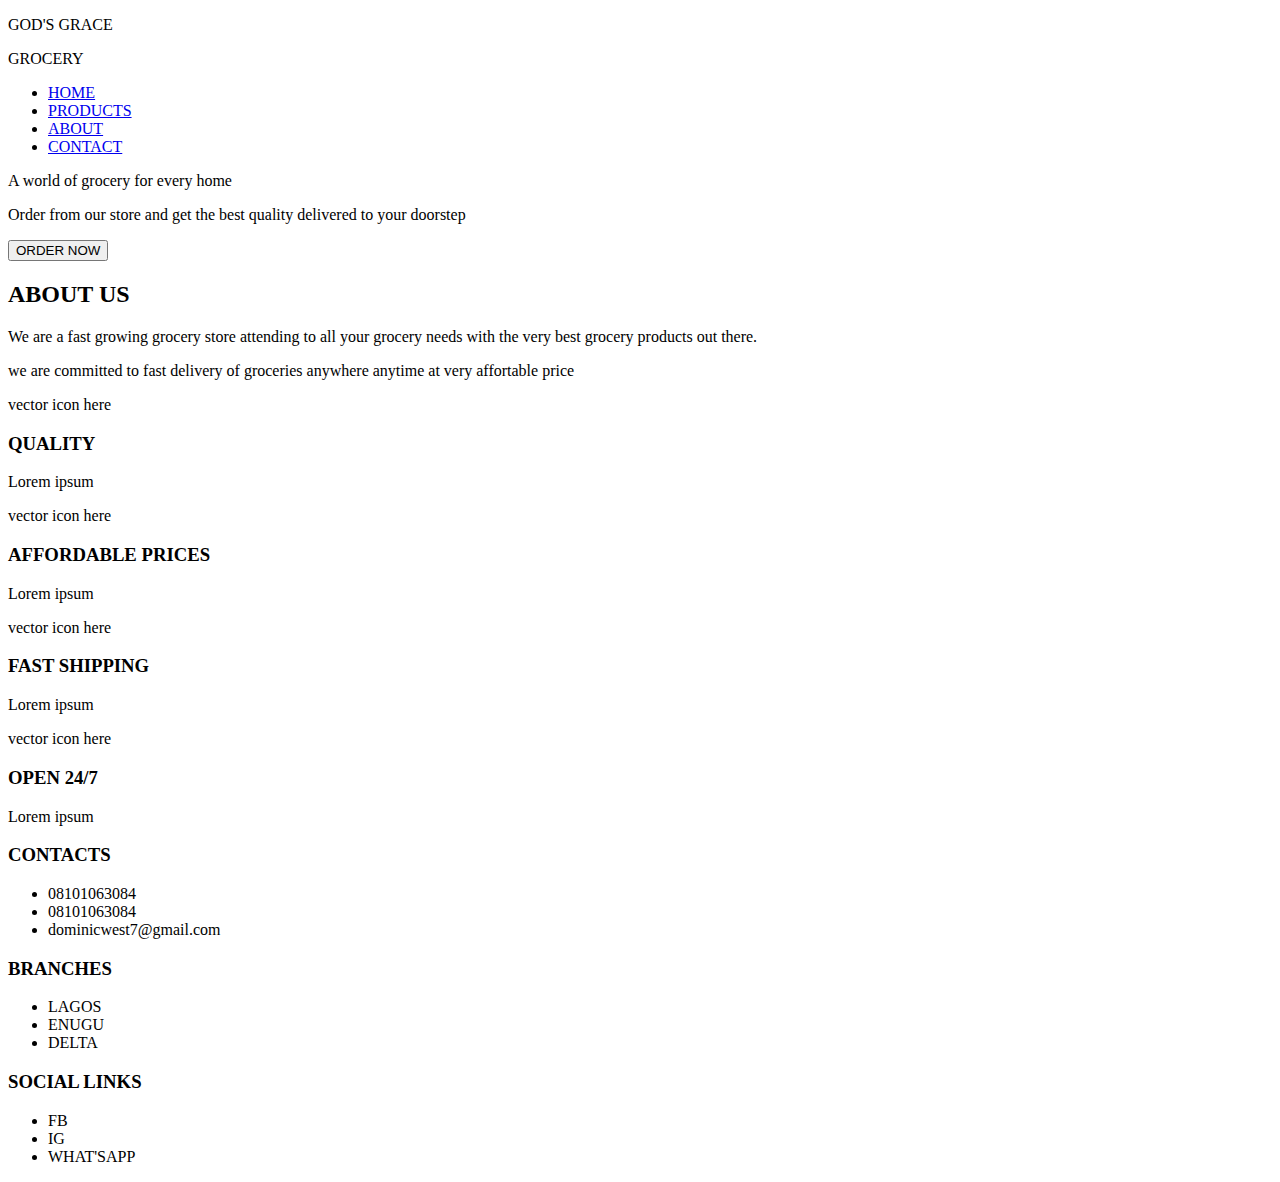
==== index.html @ 09a44e0d "define basic structute for home page" ====
<!DOCTYPE html>
<html>
    <head>
        <link href="css/main.css" type="text/css" rel="stylesheet"/>
    </head>
    <body>
        <section id="main-bg">
            <heading>
                <div id="heading-cont">
                <div><p>GOD'S GRACE</p>
                    <p>GROCERY</p></div>
                <div>
                    <nav>
                        <ul>
                            <li><a href="#">HOME</a></li>
                            <li><a href="#">PRODUCTS</a></li>
                            <li><a href="#">ABOUT</a></li>
                            <li><a href="#">CONTACT</a></li>
                        </ul>
                    </nav>
                </div>
                    <div></div></div>
            </heading>
            <section>
                <div>
                    <div>
                        <p>A world of grocery for every home</p>
                        <p>Order from our store and get the best quality delivered to your doorstep</p>
                    </div>
                    <div><Button>ORDER NOW</Button></div>
                    
                </div>
            </section>
        </section>
        <section>
            <div>
                <div>
                    <h2>ABOUT US</h2>
                    <p>We are a fast growing grocery store attending to all your grocery needs with the very best grocery products out there.</p>
                    <p>we are committed to fast delivery of groceries anywhere anytime at very affortable price</p>
                </div>
            </div>
        </section>
        <section>
            <div>
                <div>
                    <div>vector icon here</div>
                    <h3>QUALITY</h3>
                    <p>Lorem ipsum</p>
                </div>             
                <div>
                    <div>vector icon here</div>
                    <h3>AFFORDABLE PRICES</h3>
                    <p>Lorem ipsum</p>
                </div>             
                <div>
                    <div>vector icon here</div>
                    <h3>FAST SHIPPING</h3>
                    <p>Lorem ipsum</p>
                </div>             
                <div>
                    <div>vector icon here</div>
                    <h3>OPEN 24/7</h3>
                    <p>Lorem ipsum</p>
                </div>
            </div>
        </section>
        <footer>
            <div>
                <div>
                    <h3>CONTACTS</h3>
                    <ul>
                        <li>08101063084</li>
                        <li>08101063084</li>
                        <li>dominicwest7@gmail.com</li>
                    </ul>
                </div> 
                <div>
                    <h3>BRANCHES</h3>
                    <ul>
                        <li>LAGOS</li>
                        <li>ENUGU</li>
                        <li>DELTA</li>
                    </ul>
                </div>
                 <div>
                    <h3>SOCIAL LINKS</h3>
                    <ul>
                        <li>FB</li>
                        <li>IG</li>
                        <li>WHAT'SAPP</li>
                    </ul>
                </div>
            </div>
        </footer>
    </body>
</html>
---- css/main.css ----
/**{padding:0;margin:0}
#main-bg{
    background-image:url('../range.jpg');
    background-position: center;
    background-size: cover;
    height:420px;
}
#heading-cont{
    padding:10px;
    background-color: rgba(0,0,0,.5);
}*/
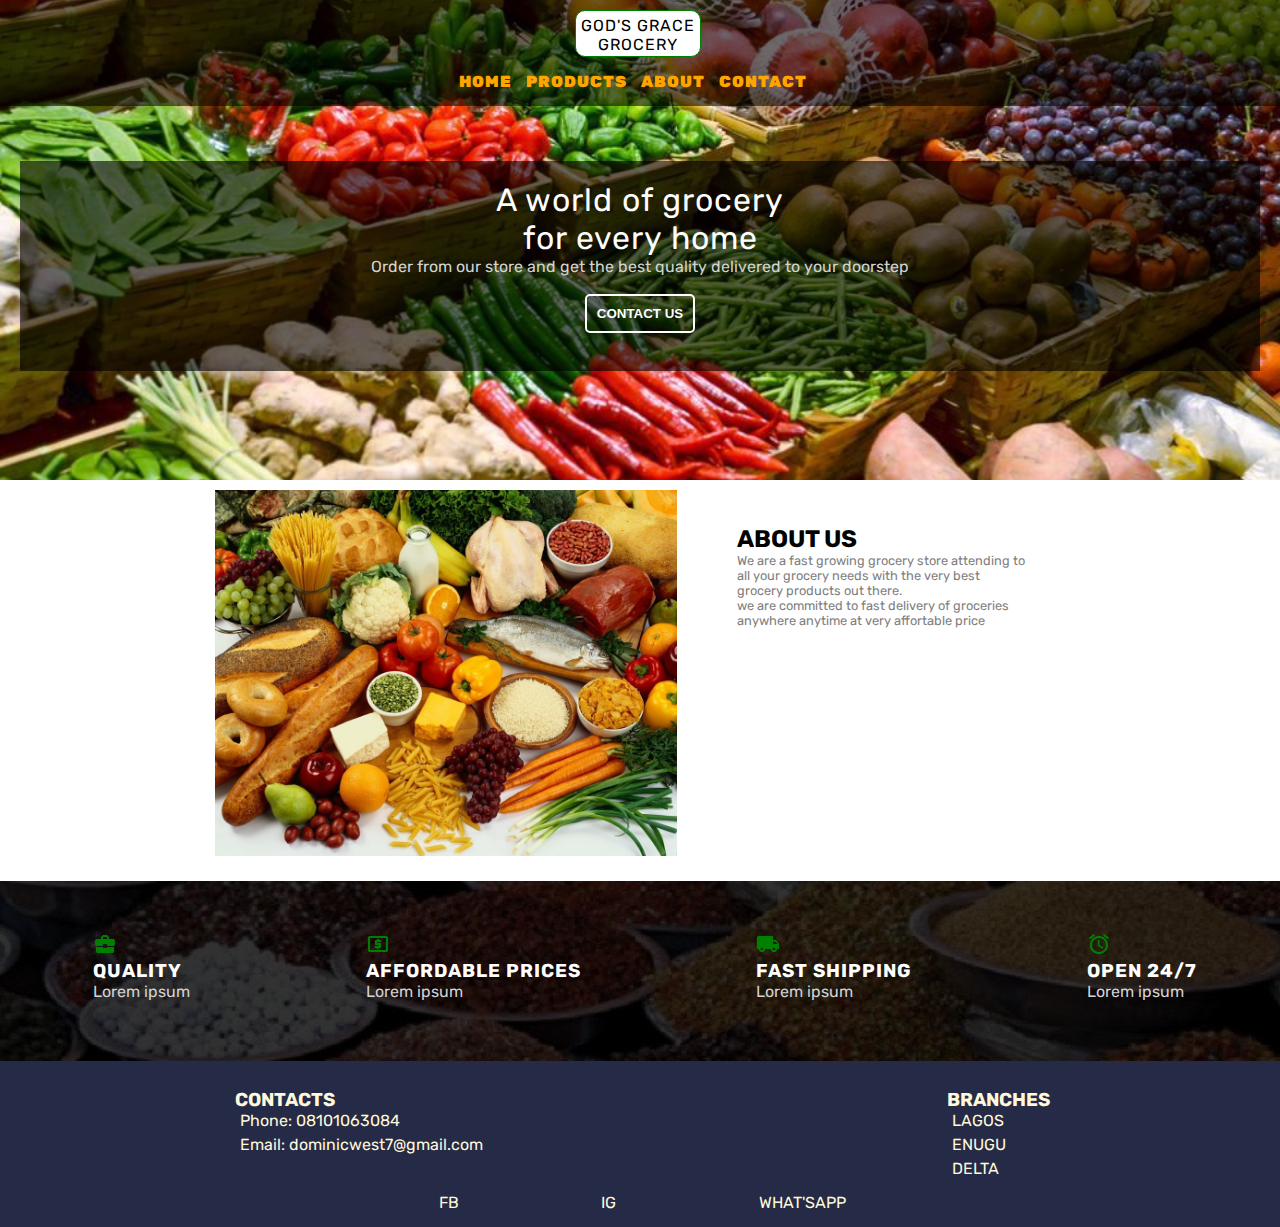
==== commit 520f68f3: "add css styling and image assets" ====
--- a/index.html
+++ b/index.html
@@ -1,78 +1,103 @@
 <!DOCTYPE html>
 <html>
     <head>
+          <link href="https://fonts.googleapis.com/icon?family=Material+Icons" rel="stylesheet">
+        <link 
+href="https://fonts.googleapis.com/css?family=Rubik" rel="stylesheet"/>
+        <link href="css/effects.css" type="text/css" rel="stylesheet"/>
         <link href="css/main.css" type="text/css" rel="stylesheet"/>
     </head>
     <body>
+        <div id="myModal" class="modal">
+    <!-- dialog box content -->
+    <div class="modal-content">
+      <span class="close">&times;</span>
+      <div id="type">Contact us
+        <div></div></div>
+      <div class="contact">
+          <i class="material-icons">phone</i> <span>Let's talk</span>
+        </div>
+          <p class="contact-info">09058413556</p>      
+        <div class="contact">
+            <i class="material-icons">mail</i> <span>GENERAL SUPPORT</span>
+        </div> 
+        <p class="contact-info">anthonybrown.20a@gmail.com</p>  
+      <div class="contact"></div>
+    </div>
+  </div>
         <section id="main-bg">
             <heading>
                 <div id="heading-cont">
-                <div><p>GOD'S GRACE</p>
-                    <p>GROCERY</p></div>
+                <div id="heading-f"><p>GOD'S GRACE</p>
+                    <p id="title-s">GROCERY</p></div>
                 <div>
-                    <nav>
+                    <nav id="nav">
                         <ul>
                             <li><a href="#">HOME</a></li>
-                            <li><a href="#">PRODUCTS</a></li>
-                            <li><a href="#">ABOUT</a></li>
+                            <li><a href="products.html">PRODUCTS</a></li>
+                            <li><a href="#s-3-cont">ABOUT</a></li>
                             <li><a href="#">CONTACT</a></li>
                         </ul>
                     </nav>
                 </div>
-                    <div></div></div>
+                    </div>
             </heading>
-            <section>
-                <div>
-                    <div>
-                        <p>A world of grocery for every home</p>
-                        <p>Order from our store and get the best quality delivered to your doorstep</p>
+            <section id="section-2">
+                <div id="s-2">
+                    <div id="s-2-i">
+                        <div><p id="p-1">A world of grocery <p/></div>
+                        <div> <p id="p-2"> for every home</p></div>
+                        <p id="p-3">Order from our store and get the best quality delivered to your doorstep</p>
                     </div>
-                    <div><Button>ORDER NOW</Button></div>
+                    <div id="btn-cont"><Button>CONTACT US</Button></div>
                     
                 </div>
             </section>
         </section>
         <section>
-            <div>
-                <div>
-                    <h2>ABOUT US</h2>
-                    <p>We are a fast growing grocery store attending to all your grocery needs with the very best grocery products out there.</p>
-                    <p>we are committed to fast delivery of groceries anywhere anytime at very affortable price</p>
+            <div id="s-3-cont">
+                <div id="s3-cont-i">
+                    <h2 id="h2">ABOUT US</h2>
+
+                    <p class="s3-p">We are a fast growing grocery store attending to all your grocery needs with the very best grocery products out there.</p>
+                    <p class="s3-p">we are committed to fast delivery of groceries anywhere anytime at very affortable price</p>
                 </div>
+                <div id="img-cont">
+                <img src="./images/foodstuffs2.jpg" alt="foods"/></div>
             </div>
         </section>
-        <section>
-            <div>
-                <div>
-                    <div>vector icon here</div>
+        <section id="s4">
+            <div id="s4-i">
+                <div class="card">
+                    <div><i class="material-icons">business_center</i></div>
                     <h3>QUALITY</h3>
                     <p>Lorem ipsum</p>
                 </div>             
-                <div>
-                    <div>vector icon here</div>
+                <div class="card">
+                    <div><i class="material-icons">local_atm</i></div>
                     <h3>AFFORDABLE PRICES</h3>
                     <p>Lorem ipsum</p>
                 </div>             
-                <div>
-                    <div>vector icon here</div>
+                <div class="card">
+                    <div><i class="material-icons">local_shipping</i></div>
                     <h3>FAST SHIPPING</h3>
                     <p>Lorem ipsum</p>
                 </div>             
-                <div>
-                    <div>vector icon here</div>
+                <div class="card">
+                    <div><i class="material-icons">alarm</i></div>
                     <h3>OPEN 24/7</h3>
                     <p>Lorem ipsum</p>
                 </div>
             </div>
         </section>
         <footer>
-            <div>
+            <div id="footer">
+                <div id="info">
                 <div>
                     <h3>CONTACTS</h3>
                     <ul>
-                        <li>08101063084</li>
-                        <li>08101063084</li>
-                        <li>dominicwest7@gmail.com</li>
+                        <li><span>Phone:</span> 08101063084</li>
+                        <li><span>Email:</span> dominicwest7@gmail.com</li>
                     </ul>
                 </div> 
                 <div>
@@ -82,13 +107,13 @@
                         <li>ENUGU</li>
                         <li>DELTA</li>
                     </ul>
-                </div>
-                 <div>
-                    <h3>SOCIAL LINKS</h3>
-                    <ul>
+                    </div></div>
+                 <div id="last-div">
+                    <ul id="footer-ul">
+                       <div>
                         <li>FB</li>
                         <li>IG</li>
-                        <li>WHAT'SAPP</li>
+                           <li>WHAT'SAPP</li></div>
                     </ul>
                 </div>
             </div>
--- a/css/effects.css
+++ b/css/effects.css
@@ -0,0 +1,73 @@
+.modal {
+  display: none; /* Hidden by default */
+  position: fixed; /* Stay in place */
+  z-index: 1; /* Sit on top */
+  left: 0;
+  top: 0;
+  width: 100%; /* Full width */
+  height: 100%;/* Full height */
+  overflow: auto; /* Enable scroll if needed */
+  background-color: rgba(0,0,0,0.9); /* Black w/ opacity */  
+  margin:0;    
+}
+/* Modal Content/Box */
+.modal-content {
+  background-color:rgba(0,0,0,.75);
+  margin: 15% auto; /* 15% from the top and centered */
+  padding: 10px;
+  border-radius:3px;
+  width: 85%; /* Could be more or less, depending on screen size */
+  min-width: 250px;
+  max-width:350px;
+  height:280px;
+  font-family:Rubik;
+}
+
+#type{
+  text-align: center;
+  font-size:1.6em;
+  color:white;
+  font-weight:bold;
+  padding-top:20px;
+  padding-left:10px;
+  margin-top: 20px;
+}
+#type div{
+    height:1px;
+    width:50%;
+    margin: auto;
+    background-color: #ccc;
+    margin-top: 5px;
+}
+
+.close {
+  color: #ffffff;
+  float: right;
+  font-size: 28px;
+  font-weight: bold;
+  padding-right: 5px;
+}
+
+.close:hover,
+.close:focus {
+  color: grey;
+  text-decoration: none;
+  cursor: pointer;
+}
+.contact{
+    display: flex;
+    align-items: center;
+    margin:29px 0;
+    color:lightgray;
+}
+.contact span{
+    margin-left: 10px;
+}
+.contact-info{
+    color:lightgray;
+    font-size:.75em;
+    padding-left: 10px;
+}
+i{
+    color:green;
+}--- a/css/main.css
+++ b/css/main.css
@@ -1,11 +1,201 @@
-/**{padding:0;margin:0}
+*{padding:0;margin:0}
+//section,footer{display:none;}
+body{
+    font-family: Rubik;
+}
 #main-bg{
-    background-image:url('../range.jpg');
+    background-image:url('../images/foodstuffs1.jpg');
+    background-position: center;
+    background-size:cover;
+    height:480px;
+}
+#heading-cont{
+    padding:10px 0 10px 10px;
+    background-color: rgba(0,0,0,.57);
+    display: flex;
+    align-items: center;
+    justify-content: space-between;
+}
+#heading-f{
+    background-color: #fff;
+    margin-right:15px;
+    padding:5px;
+    border-radius: 10px;
+    height:35px;
+    border:1px solid green;
+    letter-spacing: 1px;
+}
+#title-s{
+    text-align: center;
+    letter-spacing: 1px;
+}
+#nav{
+    margin-right:25px;
+}
+ul{
+    list-style: none;
+}
+li{
+    margin-bottom: 5px;
+    margin-right: 5px;
+    margin-left: 5px;
+}
+li a{
+    text-decoration: none;
+    color:orange;
+    letter-spacing: 1px;
+    font-weight: 900;
+}
+a:hover{
+    font-weight: 900;
+    text-decoration: underline;
+}
+#section-2{
+    padding: 20px;
+}
+#s-2{
+    display: flex;
+    flex-direction: column;
+    align-items: center;
+    margin-top:35px;
+    padding:20px;
+    background-color: rgba(0,0,0,.6);
+}
+#p-1, #p-2{
+    font-size:2em;
+    color:white;
+    text-align: center;
+    letter-spacing: 1px;
+}
+#p-2{
+    font-size:1.75em;
+    text-align: center;
+}
+#p-3{
+    color:lightgray;
+    text-align: center;
+}
+#btn-cont{
+    margin:18px 0;
+}
+#btn-cont button{
+    border:none;
+    padding:10px;
+    border-radius: 5px;
+    background:none;
+    color:#fff;
+    font-weight: bold;
+    border:2px solid #fff;
+}
+#btn-cont button:hover{
+    color:black;
+    background-color: white;
+}
+#s-3-cont{
+    margin: 50px 0;
+    padding:5px;
+    max-width: 850px;
+    max-height: 400px;
+    margin: auto;
+}
+#s3-cont-i{
+    border:thin solid #ccc;
+    padding:20px;
+    border-radius: 5px;
+    margin:20px;
+}
+#h2, .s3-p{
+    text-align: center;
+    color:grey;
+}
+#h2{color:black;}
+
+.s3-p{font-size:.8em;}
+#img-cont{display: none;}
+#s4{
+    background-image: url('../images/mainfood.jpg');
     background-position: center;
     background-size: cover;
-    height:420px;
-}
-#heading-cont{
+}
+i{
+    color:green;
+}
+#s4-i{
+    background-color: rgba(0,0,0,.8);
+}
+.card{
+    padding:0 0 10px 10px;
+}
+.card h3{
+    color:#fff;
+    font-weight: bold;
+    letter-spacing: 1px;
+}
+.card p{
+    color:lightgray;
+}
+#footer{
+    background-color: #252b46;
+    padding:28px 0 0 5px;
+    color:cornsilk;
+}
+#last-div{
     padding:10px;
-    background-color: rgba(0,0,0,.5);
-}*/+    max-width:550px;
+    margin: auto;
+}
+#footer-ul div{
+    display: flex;
+    justify-content: space-around;
+}
+@media all and (min-width:500px){
+    #info{
+        display: flex;
+        justify-content: space-around;
+    }
+}
+@media all and (min-width:400px){
+    #heading-cont{
+        flex-direction: column;
+        justify-content: space-around;
+    }
+    #heading-f{
+        margin-bottom: 15px;
+    }
+    #nav ul li{
+        display:inline-block;
+    } 
+}
+@media all and (min-width:750px){
+    #p-1,#p-2{
+        font-size:2em;
+    }
+    #s4-i{
+        display:flex;
+        justify-content: space-around;
+        align-items: center;
+        height:180px;
+    }
+    #s-3-cont{
+        display: flex;
+        flex-flow: row-reverse;
+    }
+    #s3-cont-i{
+        width:40%;
+        border:none;
+    }
+    #img-cont{
+        display:block;
+        width:60%;
+        padding:5px 0 20px 0px;
+    }
+    img{
+        width:100%;
+        height: 100%;
+    }
+
+.s3-p,#h2{
+    text-align: left;
+    padding-left:20px;
+}
+}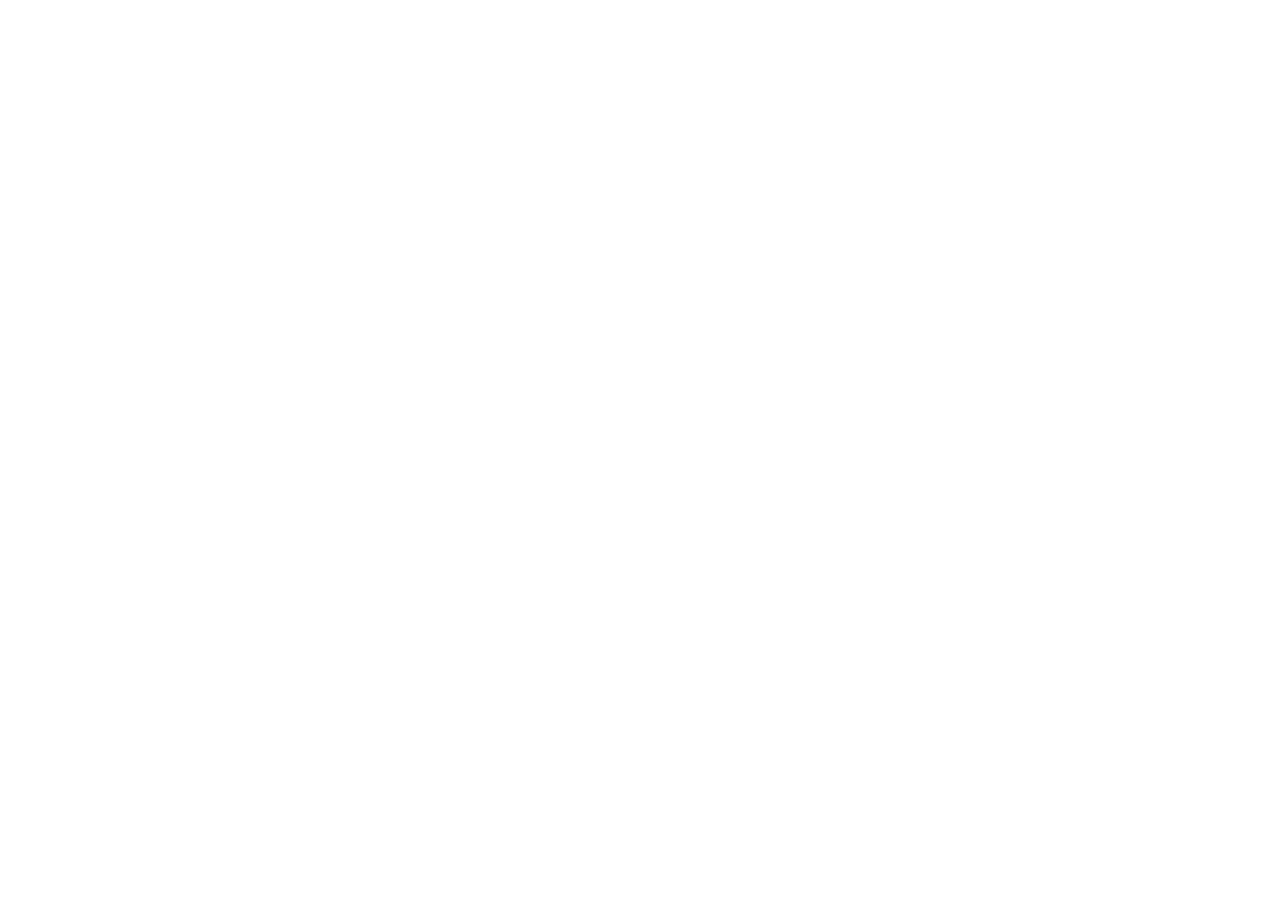
==== commit b0fcdaf9: "add javascript, whatsapp share and some image assets" ====
--- a/index.html
+++ b/index.html
@@ -1,6 +1,13 @@
 <!DOCTYPE html>
 <html>
     <head>
+  <meta property="og:url"           content="https://www.your-domain.com/your-page.html" />
+  <meta property="og:type"          content="website" />
+  <meta property="og:title"         content="Your Website Title" />
+  <meta property="og:description"   content="Your description" />
+  <meta property="og:image"         content="https://www.your-domain.com/path/image.jpg" />
+        <title>GROCERY | HOME</title>
+        
           <link href="https://fonts.googleapis.com/icon?family=Material+Icons" rel="stylesheet">
         <link 
 href="https://fonts.googleapis.com/css?family=Rubik" rel="stylesheet"/>
@@ -21,13 +28,21 @@
         <div class="contact">
             <i class="material-icons">mail</i> <span>GENERAL SUPPORT</span>
         </div> 
-        <p class="contact-info">anthonybrown.20a@gmail.com</p>  
-      <div class="contact"></div>
+        <p class="contact-info"><a href="mailto:anthonybrown.20a@gmail.com">anthonybrown.20a@gmail.com</a></p>  
+      <div class="contacts">
+            <a href="https://api.whatsapp.com/send?phone=2349058413556&text=Hello%20i%20will%20like%20to%20order%20some%20groceries%20from%20your%20store">
+                CONTACT US ON
+                <svg xmlns="http://www.w3.org/2000/svg" xmlns:xlink="http://www.w3.org/1999/xlink" aria-hidden="true" focusable="false" width="1.56em" height="1.4em" style="-ms-transform: rotate(360deg); -webkit-transform: rotate(360deg); transform: rotate(360deg);" preserveAspectRatio="xMidYMid meet" viewBox="0 0 464 488"><path d="M462 228q0 93-66 159t-160 66q-56 0-109-28L2 464l40-120q-32-54-32-116q0-93 66-158.5T236 4t160 65.5T462 228zM236 39q-79 0-134.5 55.5T46 228q0 62 36 111l-24 70l74-23q49 31 104 31q79 0 134.5-55.5T426 228T370.5 94.5T236 39zm114 241q-1-1-10-7q-3-1-19-8.5t-19-8.5q-9-3-13 2q-1 3-4.5 7.5t-7.5 9t-5 5.5q-4 6-12 1q-34-17-45-27q-7-7-13.5-15t-12-15t-5.5-8q-3-7 3-11q4-6 8-10l6-9q2-5-1-10q-4-13-17-41q-3-9-12-9h-11q-9 0-15 7q-19 19-19 45q0 24 22 57l2 3q2 3 4.5 6.5t7 9t9 10.5t10.5 11.5t13 12.5t14.5 11.5t16.5 10t18 8.5q16 6 27.5 10t18 5t9.5 1t7-1t5-1q9-1 21.5-9t15.5-17q8-21 3-26z" fill="#fff"/></svg></a>
+          <!--<a href="#"><span class="iconify" data-icon="brandico:facebook-rect" data-inline="false"></span></a> -->
+        </div>
     </div>
   </div>
         <section id="main-bg">
             <heading>
                 <div id="heading-cont">
+                <div id="social-icons">
+                    <a href="https://api.whatsapp.com/send?phone=2349058413556&text=Hello%20i%20will%20like%20to%20order%20some%20groceries%20from%20your%20store"><svg xmlns="http://www.w3.org/2000/svg" xmlns:xlink="http://www.w3.org/1999/xlink" aria-hidden="true" focusable="false" width="1.66em" height="1.2em" style="-ms-transform: rotate(360deg); -webkit-transform: rotate(360deg); transform: rotate(360deg);" preserveAspectRatio="xMidYMid meet" viewBox="0 0 464 488"><path d="M462 228q0 93-66 159t-160 66q-56 0-109-28L2 464l40-120q-32-54-32-116q0-93 66-158.5T236 4t160 65.5T462 228zM236 39q-79 0-134.5 55.5T46 228q0 62 36 111l-24 70l74-23q49 31 104 31q79 0 134.5-55.5T426 228T370.5 94.5T236 39zm114 241q-1-1-10-7q-3-1-19-8.5t-19-8.5q-9-3-13 2q-1 3-4.5 7.5t-7.5 9t-5 5.5q-4 6-12 1q-34-17-45-27q-7-7-13.5-15t-12-15t-5.5-8q-3-7 3-11q4-6 8-10l6-9q2-5-1-10q-4-13-17-41q-3-9-12-9h-11q-9 0-15 7q-19 19-19 45q0 24 22 57l2 3q2 3 4.5 6.5t7 9t9 10.5t10.5 11.5t13 12.5t14.5 11.5t16.5 10t18 8.5q16 6 27.5 10t18 5t9.5 1t7-1t5-1q9-1 21.5-9t15.5-17q8-21 3-26z" fill="#fff"/></svg></a>
+<svg xmlns="http://www.w3.org/2000/svg" xmlns:xlink="http://www.w3.org/1999/xlink" aria-hidden="true" focusable="false" width="1.9em" height="1.2em" style="-ms-transform: rotate(360deg); -webkit-transform: rotate(360deg); transform: rotate(360deg);" preserveAspectRatio="xMidYMid meet" viewBox="0 0 224 432"><path d="M145 429H66V235H0v-76h66v-56q0-48 27-74t72-26q36 0 59 3v67l-41 1q-22 0-30 9t-8 27v49h76l-10 76h-66v194z" fill="#fff"/></svg></div>
                 <div id="heading-f"><p>GOD'S GRACE</p>
                     <p id="title-s">GROCERY</p></div>
                 <div>
@@ -36,7 +51,7 @@
                             <li><a href="#">HOME</a></li>
                             <li><a href="products.html">PRODUCTS</a></li>
                             <li><a href="#s-3-cont">ABOUT</a></li>
-                            <li><a href="#">CONTACT</a></li>
+                            <li><a href="#" id="contact-link">CONTACT</a></li>
                         </ul>
                     </nav>
                 </div>
@@ -96,8 +111,8 @@
                 <div>
                     <h3>CONTACTS</h3>
                     <ul>
-                        <li><span>Phone:</span> 08101063084</li>
-                        <li><span>Email:</span> dominicwest7@gmail.com</li>
+                        <li><span>Phone:</span> 09058413556</li>
+                        <li><span>Email:</span> <a href="mailto:anthonybrown.20a@gmail.com">anthonybrown.20a@gmail.com</a></li>
                     </ul>
                 </div> 
                 <div>
@@ -111,12 +126,14 @@
                  <div id="last-div">
                     <ul id="footer-ul">
                        <div>
-                        <li>FB</li>
-                        <li>IG</li>
-                           <li>WHAT'SAPP</li></div>
+                        <li><svg xmlns="http://www.w3.org/2000/svg" xmlns:xlink="http://www.w3.org/1999/xlink" aria-hidden="true" focusable="false" width="1.9em" height="1.2em" style="-ms-transform: rotate(360deg); -webkit-transform: rotate(360deg); transform: rotate(360deg);" preserveAspectRatio="xMidYMid meet" viewBox="0 0 224 432"><path d="M145 429H66V235H0v-76h66v-56q0-48 27-74t72-26q36 0 59 3v67l-41 1q-22 0-30 9t-8 27v49h76l-10 76h-66v194z" fill="#fff"/></svg></li>
+                           <li>  <a href="https://api.whatsapp.com/send?phone=2349058413556&text=Hello%20i%20will%20like%20to%20order%20some%20groceries%20from%20your%20store"><svg xmlns="http://www.w3.org/2000/svg" xmlns:xlink="http://www.w3.org/1999/xlink" aria-hidden="true" focusable="false" width="1.66em" height="1.2em" style="-ms-transform: rotate(360deg); -webkit-transform: rotate(360deg); transform: rotate(360deg);" preserveAspectRatio="xMidYMid meet" viewBox="0 0 464 488"><path d="M462 228q0 93-66 159t-160 66q-56 0-109-28L2 464l40-120q-32-54-32-116q0-93 66-158.5T236 4t160 65.5T462 228zM236 39q-79 0-134.5 55.5T46 228q0 62 36 111l-24 70l74-23q49 31 104 31q79 0 134.5-55.5T426 228T370.5 94.5T236 39zm114 241q-1-1-10-7q-3-1-19-8.5t-19-8.5q-9-3-13 2q-1 3-4.5 7.5t-7.5 9t-5 5.5q-4 6-12 1q-34-17-45-27q-7-7-13.5-15t-12-15t-5.5-8q-3-7 3-11q4-6 8-10l6-9q2-5-1-10q-4-13-17-41q-3-9-12-9h-11q-9 0-15 7q-19 19-19 45q0 24 22 57l2 3q2 3 4.5 6.5t7 9t9 10.5t10.5 11.5t13 12.5t14.5 11.5t16.5 10t18 8.5q16 6 27.5 10t18 5t9.5 1t7-1t5-1q9-1 21.5-9t15.5-17q8-21 3-26z" fill="#fff"/></svg></a></li></div>
                     </ul>
                 </div>
             </div>
         </footer>
+        <script src="https://code.iconify.design/1/1.0.5/iconify.min.js"></script>
+         <script src="https://code.jquery.com/jquery-3.4.1.min.js" integrity="sha256-CSXorXvZcTkaix6Yvo6HppcZGetbYMGWSFlBw8HfCJo=" crossorigin="anonymous"></script>
+        <script src="js/main.js"></script>
     </body>
 </html>--- a/css/effects.css
+++ b/css/effects.css
@@ -7,26 +7,27 @@
   width: 100%; /* Full width */
   height: 100%;/* Full height */
   overflow: auto; /* Enable scroll if needed */
-  background-color: rgba(0,0,0,0.9); /* Black w/ opacity */  
-  margin:0;    
+  background-color: rgba(0,0,0,0.5); /* Black w/ opacity */  
+  margin:0;  
 }
 /* Modal Content/Box */
 .modal-content {
-  background-color:rgba(0,0,0,.75);
+  opacity: 1;
+  background-color:rgba(255,255,255,.99);
   margin: 15% auto; /* 15% from the top and centered */
   padding: 10px;
   border-radius:3px;
   width: 85%; /* Could be more or less, depending on screen size */
   min-width: 250px;
   max-width:350px;
-  height:280px;
+  height:380px;
   font-family:Rubik;
 }
 
 #type{
   text-align: center;
   font-size:1.6em;
-  color:white;
+  color:black;
   font-weight:bold;
   padding-top:20px;
   padding-left:10px;
@@ -41,7 +42,7 @@
 }
 
 .close {
-  color: #ffffff;
+  color: black;
   float: right;
   font-size: 28px;
   font-weight: bold;
@@ -54,17 +55,23 @@
   text-decoration: none;
   cursor: pointer;
 }
-.contact{
+.contact,.contacts{
     display: flex;
     align-items: center;
     margin:29px 0;
-    color:lightgray;
+    color:black;
+}
+.contacts{justify-content: center;}
+
+.contacts a{
+    text-decoration: none!important;
+    color:rgba(0,0,0,.9);
 }
 .contact span{
     margin-left: 10px;
 }
 .contact-info{
-    color:lightgray;
+    color:rgba(0,0,0,.9);
     font-size:.75em;
     padding-left: 10px;
 }
--- a/css/main.css
+++ b/css/main.css
@@ -1,7 +1,15 @@
 *{padding:0;margin:0}
-//section,footer{display:none;}
 body{
     font-family: Rubik;
+    display:none;
+}
+#social-icons{
+    display:flex;
+    flex-direction:row-reverse;
+    width:100%;   
+}
+#social-icons svg{
+    margin-right:15px;
 }
 #main-bg{
     background-image:url('../images/foodstuffs1.jpg');
@@ -141,7 +149,7 @@
 }
 #last-div{
     padding:10px;
-    max-width:550px;
+    max-width:90px;
     margin: auto;
 }
 #footer-ul div{
@@ -198,4 +206,11 @@
     text-align: left;
     padding-left:20px;
 }
+      #info{
+        display: flex;
+        justify-content: space-around;
+        max-width:650px;
+        width:75%;
+        margin:auto;
+    }
 }